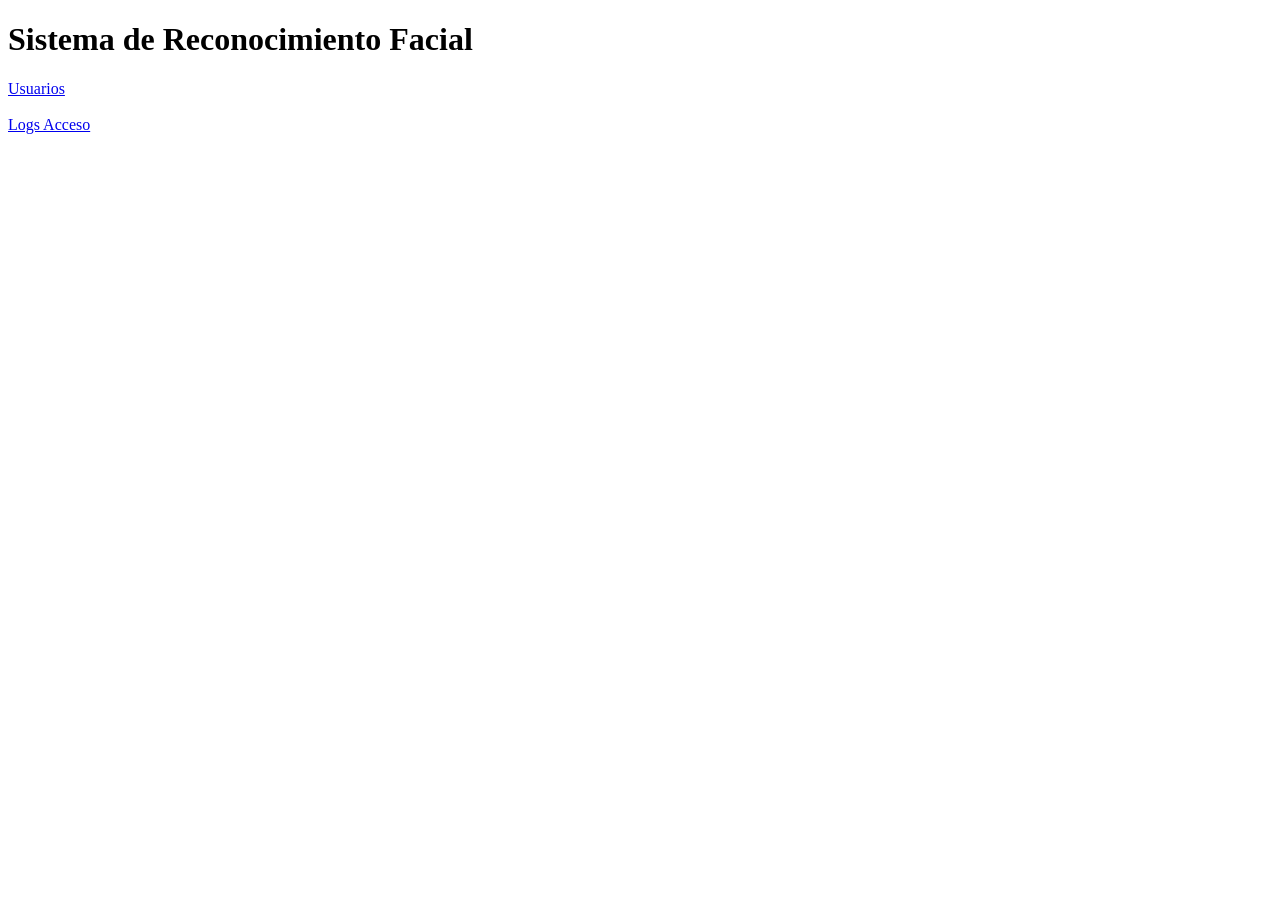
==== source/web/templates/index.html @ c1e6e878 "ADD: app.py/flask corriendo en pagina web" ====
<!DOCTYPE html>
<html>

<head>
    <title>Safe Face Recognition</title>
</head>

<body>

    <h1>
        Sistema de Reconocimiento Facial
    </h1>

    <a href="/users">
        Usuarios
    </a>

    <br><br>

    <a href="/logs">
        Logs Acceso
    </a>

</body>

</html>
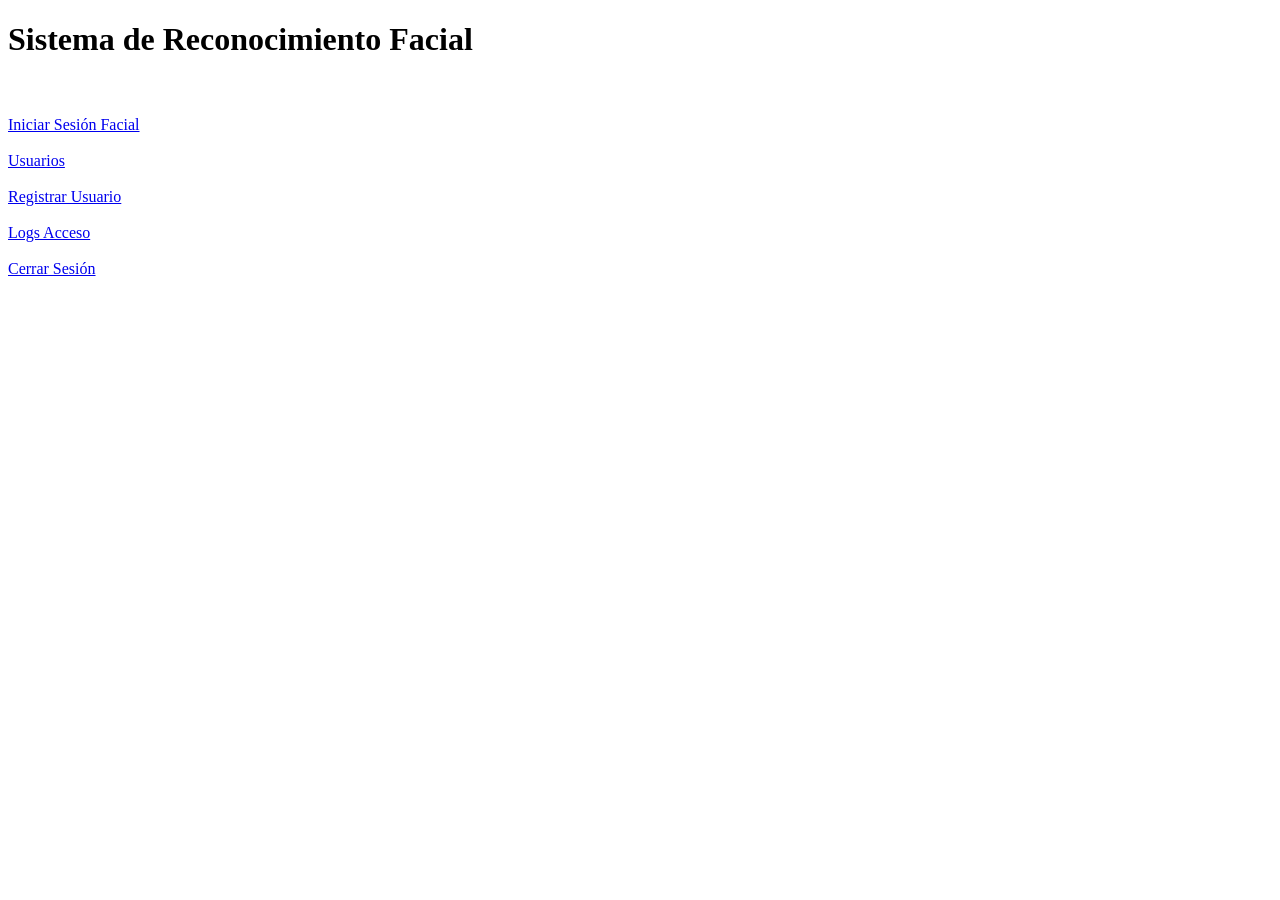
==== commit b521dcc3: "UPG: app.py/crecion de verificacion usuario" ====
--- a/source/web/templates/index.html
+++ b/source/web/templates/index.html
@@ -11,8 +11,22 @@
         Sistema de Reconocimiento Facial
     </h1>
 
+    <br><br>
+
+    <a href="/login">
+        Iniciar Sesión Facial
+    </a>
+
+    <br><br>
+
     <a href="/users">
         Usuarios
+    </a>
+
+    <br><br>
+
+    <a href="/register">
+        Registrar Usuario
     </a>
 
     <br><br>
@@ -21,6 +35,12 @@
         Logs Acceso
     </a>
 
+    <br><br>
+
+    <a href="/logout">
+        Cerrar Sesión
+    </a>
+
 </body>
 
-</html>
+</html>
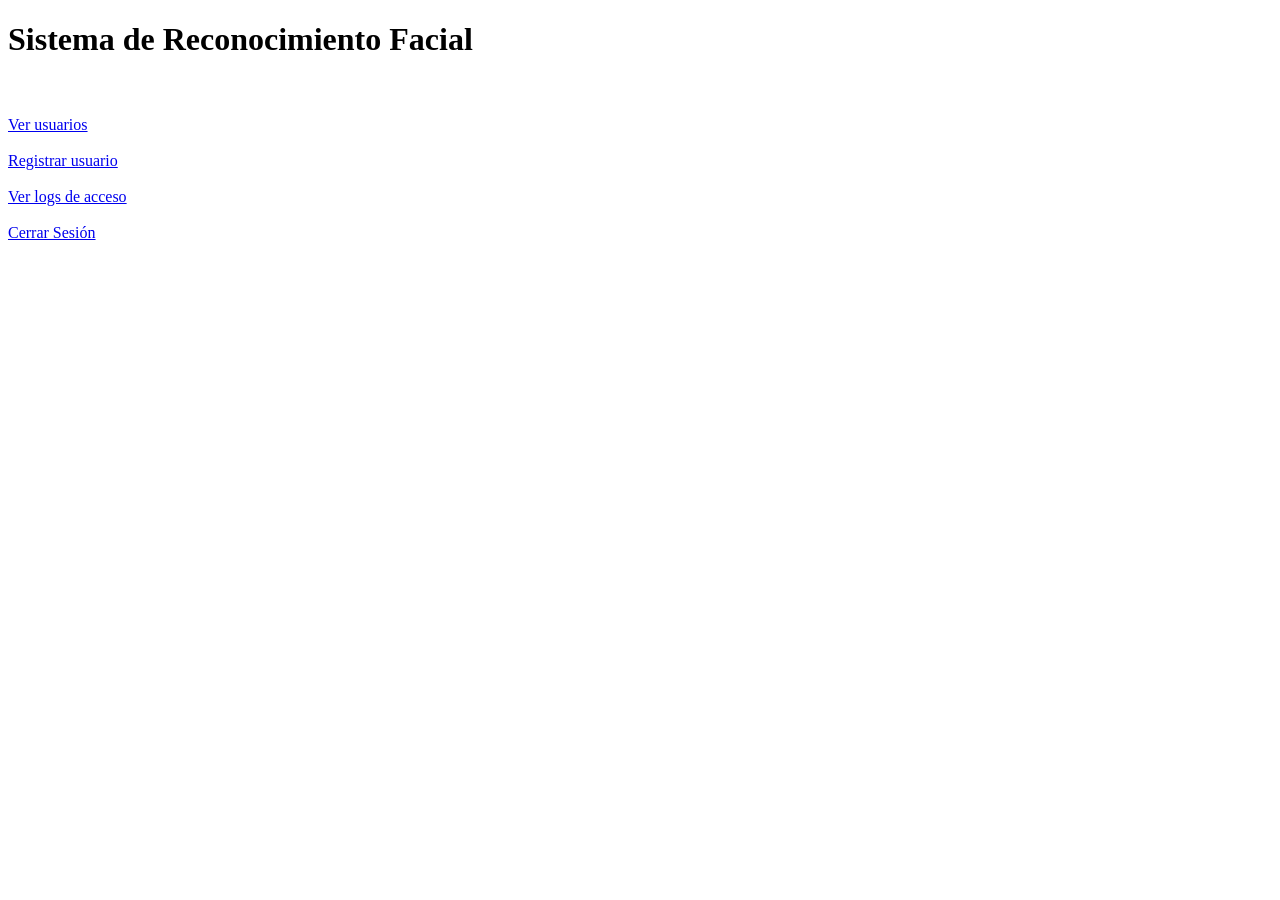
==== commit a20a6704: "FIX: app.py/tablas" ====
--- a/source/web/templates/index.html
+++ b/source/web/templates/index.html
@@ -1,46 +1,27 @@
 <!DOCTYPE html>
 <html>
-
 <head>
     <title>Safe Face Recognition</title>
 </head>
-
 <body>
-
     <h1>
         Sistema de Reconocimiento Facial
     </h1>
-
     <br><br>
-
-    <a href="/login">
-        Iniciar Sesión Facial
+    <a href="/users">
+        Ver usuarios
     </a>
-
     <br><br>
-
-    <a href="/users">
-        Usuarios
+    <a href="/register">
+        Registrar usuario
     </a>
-
     <br><br>
-
-    <a href="/register">
-        Registrar Usuario
+    <a href="/logs">
+        Ver logs de acceso
     </a>
-
     <br><br>
-
-    <a href="/logs">
-        Logs Acceso
-    </a>
-
-    <br><br>
-
     <a href="/logout">
         Cerrar Sesión
     </a>
-
 </body>
-
 </html>
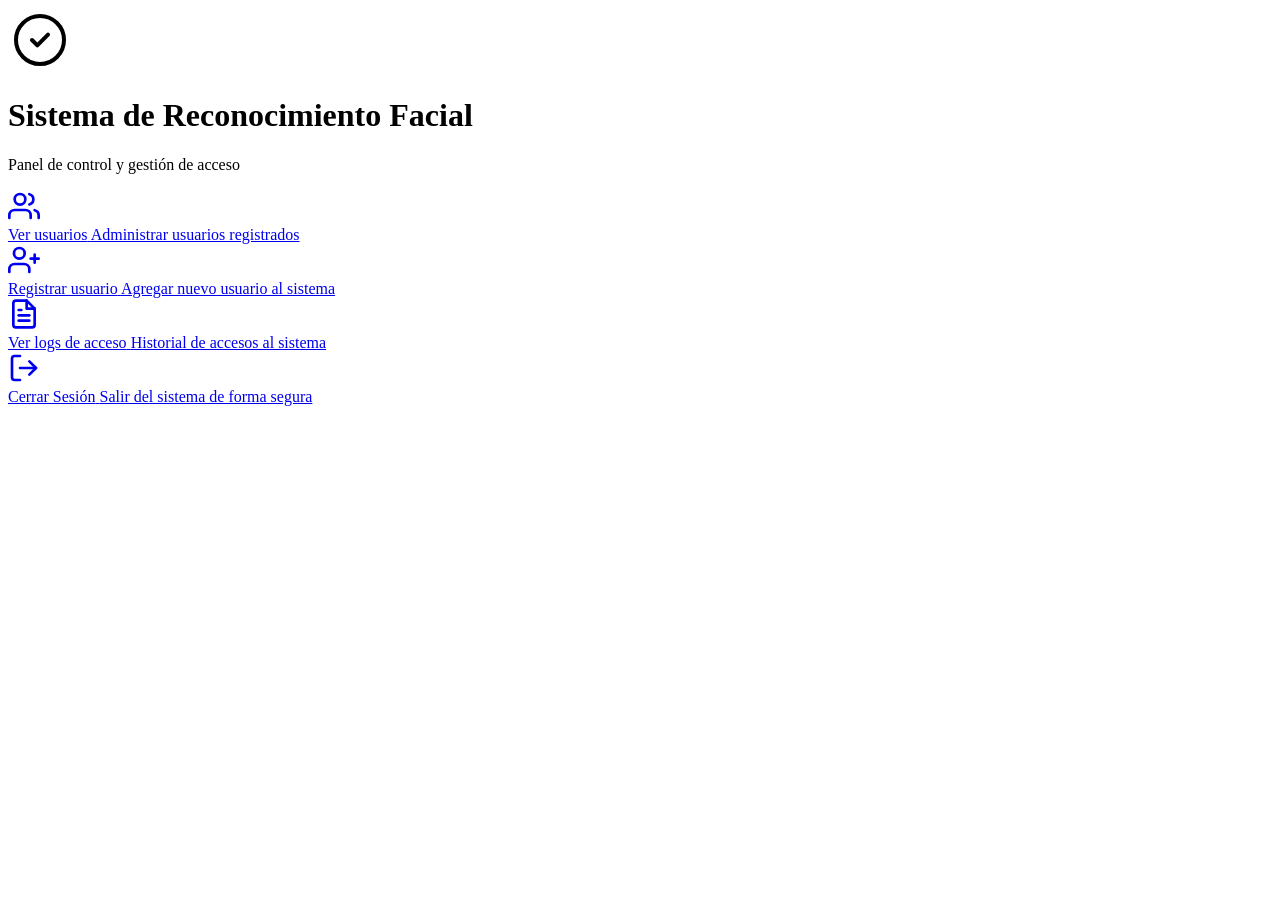
==== commit 7f0ec521: "UDP: login.html and register.html/mejora visual de la web" ====
--- a/source/web/templates/index.html
+++ b/source/web/templates/index.html
@@ -2,26 +2,76 @@
 <html>
 <head>
     <title>Safe Face Recognition</title>
+    <link rel="stylesheet" href="{{ url_for('static', filename='css/style.css') }}">
 </head>
 <body>
-    <h1>
-        Sistema de Reconocimiento Facial
-    </h1>
-    <br><br>
-    <a href="/users">
-        Ver usuarios
-    </a>
-    <br><br>
-    <a href="/register">
-        Registrar usuario
-    </a>
-    <br><br>
-    <a href="/logs">
-        Ver logs de acceso
-    </a>
-    <br><br>
-    <a href="/logout">
-        Cerrar Sesión
-    </a>
+    <div class="container">
+        <!-- Título centrado y bonito -->
+        <div class="page-header">
+            <div class="header-icon">
+                <svg xmlns="http://www.w3.org/2000/svg" width="64" height="64" viewBox="0 0 24 24" fill="none" stroke="currentColor" stroke-width="1.5" stroke-linecap="round" stroke-linejoin="round">
+                    <path d="M9 12l2 2 4-4"/>
+                    <path d="M21 12a9 9 0 1 1-18 0 9 9 0 0 1 18 0z"/>
+                </svg>
+            </div>
+            <h1 class="main-title">Sistema de Reconocimiento Facial</h1>
+            <p class="subtitle">Panel de control y gestión de acceso</p>
+        </div>
+
+        <!-- Grid 2x2 de botones -->
+        <div class="menu-grid">
+            <a href="/users" class="menu-card">
+                <div class="menu-icon">
+                    <svg xmlns="http://www.w3.org/2000/svg" width="32" height="32" viewBox="0 0 24 24" fill="none" stroke="currentColor" stroke-width="2" stroke-linecap="round" stroke-linejoin="round">
+                        <path d="M17 21v-2a4 4 0 0 0-4-4H5a4 4 0 0 0-4 4v2"/>
+                        <circle cx="9" cy="7" r="4"/>
+                        <path d="M23 21v-2a4 4 0 0 0-3-3.87"/>
+                        <path d="M16 3.13a4 4 0 0 1 0 7.75"/>
+                    </svg>
+                </div>
+                <span class="menu-text">Ver usuarios</span>
+                <span class="menu-desc">Administrar usuarios registrados</span>
+            </a>
+
+            <a href="/register" class="menu-card">
+                <div class="menu-icon">
+                    <svg xmlns="http://www.w3.org/2000/svg" width="32" height="32" viewBox="0 0 24 24" fill="none" stroke="currentColor" stroke-width="2" stroke-linecap="round" stroke-linejoin="round">
+                        <path d="M16 21v-2a4 4 0 0 0-4-4H5a4 4 0 0 0-4 4v2"/>
+                        <circle cx="8.5" cy="7" r="4"/>
+                        <line x1="20" y1="8" x2="20" y2="14"/>
+                        <line x1="23" y1="11" x2="17" y2="11"/>
+                    </svg>
+                </div>
+                <span class="menu-text">Registrar usuario</span>
+                <span class="menu-desc">Agregar nuevo usuario al sistema</span>
+            </a>
+
+            <a href="/logs" class="menu-card">
+                <div class="menu-icon">
+                    <svg xmlns="http://www.w3.org/2000/svg" width="32" height="32" viewBox="0 0 24 24" fill="none" stroke="currentColor" stroke-width="2" stroke-linecap="round" stroke-linejoin="round">
+                        <path d="M14 2H6a2 2 0 0 0-2 2v16a2 2 0 0 0 2 2h12a2 2 0 0 0 2-2V8z"/>
+                        <polyline points="14 2 14 8 20 8"/>
+                        <line x1="16" y1="13" x2="8" y2="13"/>
+                        <line x1="16" y1="17" x2="8" y2="17"/>
+                        <polyline points="10 9 9 9 8 9"/>
+                    </svg>
+                </div>
+                <span class="menu-text">Ver logs de acceso</span>
+                <span class="menu-desc">Historial de accesos al sistema</span>
+            </a>
+
+            <a href="/logout" class="menu-card">
+                <div class="menu-icon">
+                    <svg xmlns="http://www.w3.org/2000/svg" width="32" height="32" viewBox="0 0 24 24" fill="none" stroke="currentColor" stroke-width="2" stroke-linecap="round" stroke-linejoin="round">
+                        <path d="M9 21H5a2 2 0 0 1-2-2V5a2 2 0 0 1 2-2h4"/>
+                        <polyline points="16 17 21 12 16 7"/>
+                        <line x1="21" y1="12" x2="9" y2="12"/>
+                    </svg>
+                </div>
+                <span class="menu-text">Cerrar Sesión</span>
+                <span class="menu-desc">Salir del sistema de forma segura</span>
+            </a>
+        </div>
+    </div>
 </body>
 </html>
